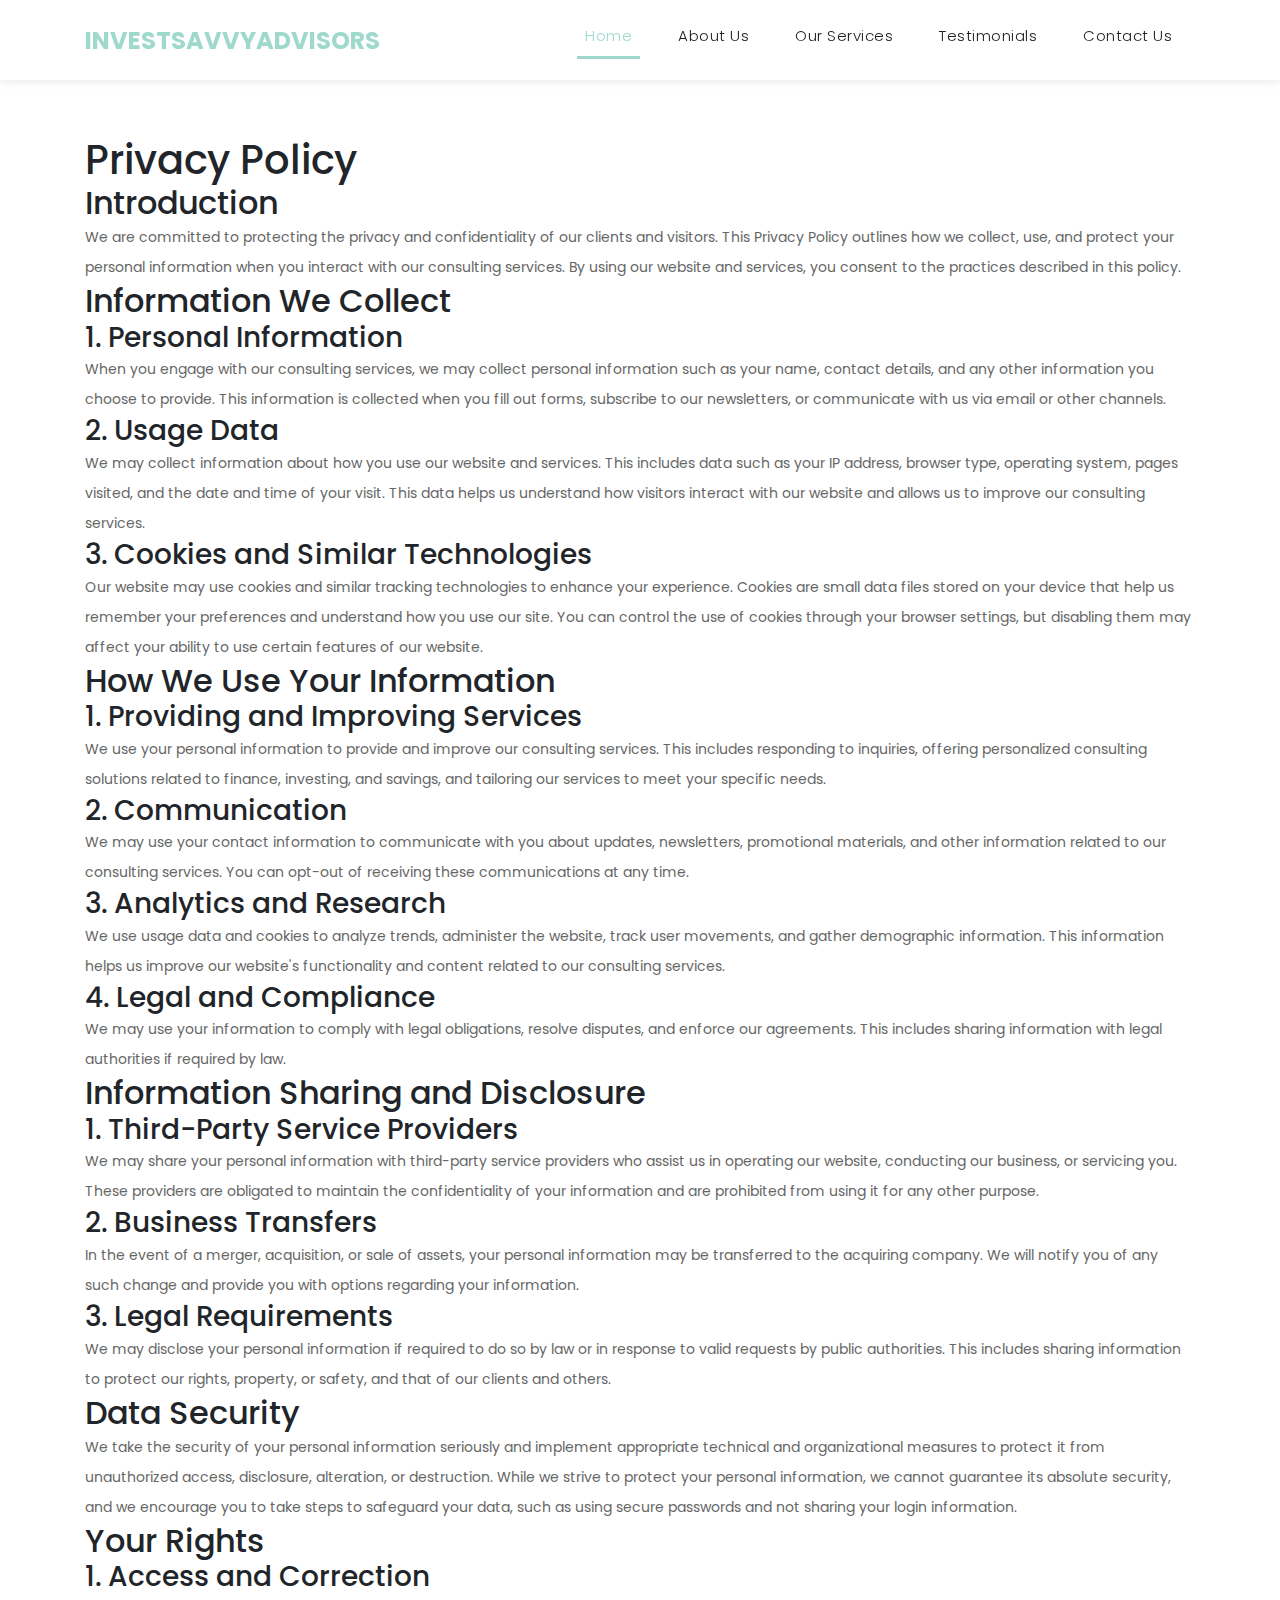
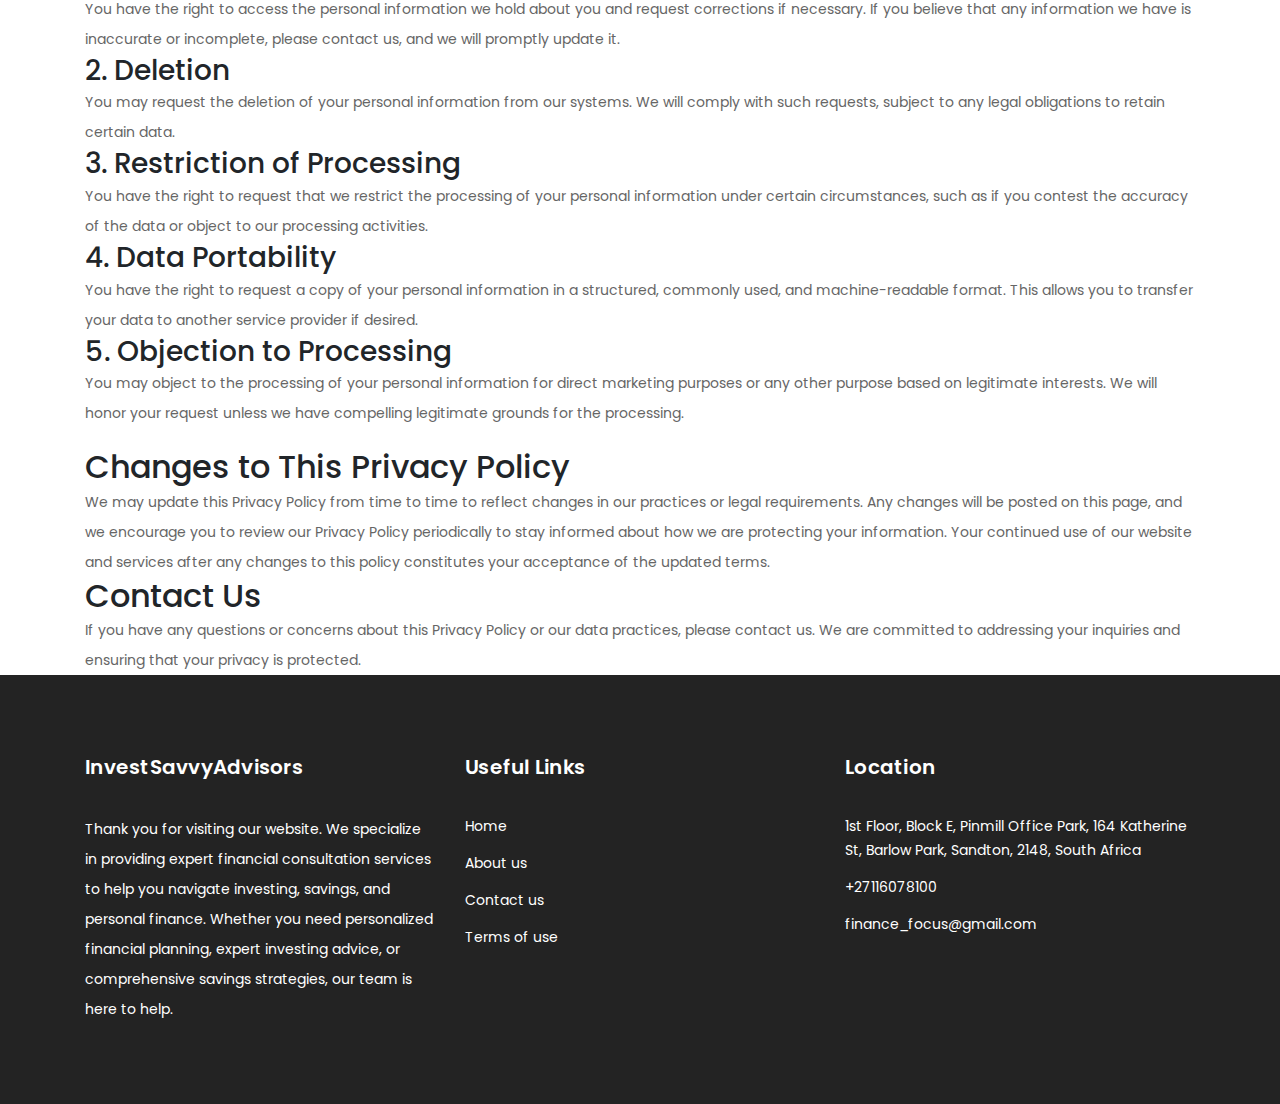
==== privacy-policy.html @ 515e1f96 "WIP" ====
<!DOCTYPE html>
<html lang="en">
    <head>
        <meta charset="utf-8" />
        <meta
            name="viewport"
            content="width=device-width, initial-scale=1, shrink-to-fit=no"
        />
        <meta name="description" content="" />
        <meta name="author" content="TemplateMo" />
        <link
            href="https://fonts.googleapis.com/css?family=Poppins:100,200,300,400,500,600,700,800,900&display=swap"
            rel="stylesheet"
        />

        <title>InvestSavvyAdvisors</title>

        <!-- Bootstrap core CSS -->
        <link href="vendor/bootstrap/css/bootstrap.min.css" rel="stylesheet" />

        <!-- Additional CSS Files -->
        <link rel="stylesheet" href="assets/css/fontawesome.css" />

        <link
            rel="shortcut icon"
            href="assets/images/favicon.png"
            type="image/x-icon"
        />
        <link
            rel="stylesheet"
            href="assets/css/templatemo-finance-business.css"
        />
        <link rel="stylesheet" href="assets/css/owl.css" />
    </head>

    <body>
        <!-- ***** Preloader Start ***** -->
        <div id="preloader">
            <div class="jumper">
                <div></div>
                <div></div>
                <div></div>
            </div>
        </div>
        <!-- ***** Preloader End ***** -->

        <!-- Header -->
        <div class="sub-header">
            <div class="container">
                <div class="row">
                    <div class="col-md-8 col-xs-12">
                        <ul class="left-info">
                            <li>
                                <a href="#"
                                    ><i class="fa fa-clock-o"></i>Mon-Fri
                                    09:00-17:00</a
                                >
                            </li>
                            <li>
                                <a href="#"
                                    ><i class="fa fa-phone"></i>+27116078100</a
                                >
                            </li>
                        </ul>
                    </div>
                </div>
            </div>
        </div>

        <header class="background-header">
            <nav class="navbar navbar-expand-lg">
                <div class="container">
                    <a class="navbar-brand" href="index.html"
                        ><h2>InvestSavvyAdvisors</h2></a
                    >
                    <button
                        class="navbar-toggler"
                        type="button"
                        data-toggle="collapse"
                        data-target="#navbarResponsive"
                        aria-controls="navbarResponsive"
                        aria-expanded="false"
                        aria-label="Toggle navigation"
                    >
                        <span class="navbar-toggler-icon"></span>
                    </button>
                    <div class="collapse navbar-collapse" id="navbarResponsive">
                        <ul class="navbar-nav ml-auto">
                            <li class="nav-item active">
                                <a class="nav-link" href="index.html">Home </a>
                            </li>
                            <li class="nav-item">
                                <a class="nav-link" href="index.html#about"
                                    >About Us</a
                                >
                            </li>
                            <li class="nav-item">
                                <a class="nav-link" href="index.html#services"
                                    >Our Services</a
                                >
                            </li>
                            <li class="nav-item">
                                <a
                                    class="nav-link"
                                    href="index.html#testimonials"
                                    >Testimonials</a
                                >
                            </li>
                            <li class="nav-item">
                                <a class="nav-link" href="index.html#contact"
                                    >Contact Us</a
                                >
                            </li>
                        </ul>
                    </div>
                </div>
            </nav>
        </header>

        <main>
            <article
                class="container additional-wrapper"
                style="margin-top: 70px"
            >
                <div class="page__content" style="padding: 20px 0px">
                    <h1>Privacy Policy</h1>
                    <h2>Introduction</h2>
                    <p>
                        We are committed to protecting the privacy and
                        confidentiality of our clients and visitors. This
                        Privacy Policy outlines how we collect, use, and protect
                        your personal information when you interact with our
                        consulting services. By using our website and services,
                        you consent to the practices described in this policy.
                    </p>

                    <h2>Information We Collect</h2>
                    <h3>1. Personal Information</h3>
                    <p>
                        When you engage with our consulting services, we may
                        collect personal information such as your name, contact
                        details, and any other information you choose to
                        provide. This information is collected when you fill out
                        forms, subscribe to our newsletters, or communicate with
                        us via email or other channels.
                    </p>

                    <h3>2. Usage Data</h3>
                    <p>
                        We may collect information about how you use our website
                        and services. This includes data such as your IP
                        address, browser type, operating system, pages visited,
                        and the date and time of your visit. This data helps us
                        understand how visitors interact with our website and
                        allows us to improve our consulting services.
                    </p>

                    <h3>3. Cookies and Similar Technologies</h3>
                    <p>
                        Our website may use cookies and similar tracking
                        technologies to enhance your experience. Cookies are
                        small data files stored on your device that help us
                        remember your preferences and understand how you use our
                        site. You can control the use of cookies through your
                        browser settings, but disabling them may affect your
                        ability to use certain features of our website.
                    </p>

                    <h2>How We Use Your Information</h2>
                    <h3>1. Providing and Improving Services</h3>
                    <p>
                        We use your personal information to provide and improve
                        our consulting services. This includes responding to
                        inquiries, offering personalized consulting solutions
                        related to finance, investing, and savings, and
                        tailoring our services to meet your specific needs.
                    </p>

                    <h3>2. Communication</h3>
                    <p>
                        We may use your contact information to communicate with
                        you about updates, newsletters, promotional materials,
                        and other information related to our consulting
                        services. You can opt-out of receiving these
                        communications at any time.
                    </p>

                    <h3>3. Analytics and Research</h3>
                    <p>
                        We use usage data and cookies to analyze trends,
                        administer the website, track user movements, and gather
                        demographic information. This information helps us
                        improve our website's functionality and content related
                        to our consulting services.
                    </p>

                    <h3>4. Legal and Compliance</h3>
                    <p>
                        We may use your information to comply with legal
                        obligations, resolve disputes, and enforce our
                        agreements. This includes sharing information with legal
                        authorities if required by law.
                    </p>

                    <h2>Information Sharing and Disclosure</h2>
                    <h3>1. Third-Party Service Providers</h3>
                    <p>
                        We may share your personal information with third-party
                        service providers who assist us in operating our
                        website, conducting our business, or servicing you.
                        These providers are obligated to maintain the
                        confidentiality of your information and are prohibited
                        from using it for any other purpose.
                    </p>

                    <h3>2. Business Transfers</h3>
                    <p>
                        In the event of a merger, acquisition, or sale of
                        assets, your personal information may be transferred to
                        the acquiring company. We will notify you of any such
                        change and provide you with options regarding your
                        information.
                    </p>

                    <h3>3. Legal Requirements</h3>
                    <p>
                        We may disclose your personal information if required to
                        do so by law or in response to valid requests by public
                        authorities. This includes sharing information to
                        protect our rights, property, or safety, and that of our
                        clients and others.
                    </p>

                    <h2>Data Security</h2>
                    <p>
                        We take the security of your personal information
                        seriously and implement appropriate technical and
                        organizational measures to protect it from unauthorized
                        access, disclosure, alteration, or destruction. While we
                        strive to protect your personal information, we cannot
                        guarantee its absolute security, and we encourage you to
                        take steps to safeguard your data, such as using secure
                        passwords and not sharing your login information.
                    </p>

                    <h2>Your Rights</h2>
                    <h3>1. Access and Correction</h3>
                    <p>
                        You have the right to access the personal information we
                        hold about you and request corrections if necessary. If
                        you believe that any information we have is inaccurate
                        or incomplete, please contact us, and we will promptly
                        update it.
                    </p>

                    <h3>2. Deletion</h3>
                    <p>
                        You may request the deletion of your personal
                        information from our systems. We will comply with such
                        requests, subject to any legal obligations to retain
                        certain data.
                    </p>

                    <h3>3. Restriction of Processing</h3>
                    <p>
                        You have the right to request that we restrict the
                        processing of your personal information under certain
                        circumstances, such as if you contest the accuracy of
                        the data or object to our processing activities.
                    </p>

                    <h3>4. Data Portability</h3>
                    <p>
                        You have the right to request a copy of your personal
                        information in a structured, commonly used, and
                        machine-readable format. This allows you to transfer
                        your data to another service provider if desired.
                    </p>

                    <h3>5. Objection to Processing</h3>
                    <p>
                        You may object to the processing of your personal
                        information for direct marketing purposes or any other
                        purpose based on legitimate interests. We will honor
                        your request unless we have compelling legitimate
                        grounds for the processing.
                    </p>
                </div>

                <h2>Changes to This Privacy Policy</h2>
                <p>
                    We may update this Privacy Policy from time to time to
                    reflect changes in our practices or legal requirements. Any
                    changes will be posted on this page, and we encourage you to
                    review our Privacy Policy periodically to stay informed
                    about how we are protecting your information. Your continued
                    use of our website and services after any changes to this
                    policy constitutes your acceptance of the updated terms.
                </p>

                <h2>Contact Us</h2>
                <p>
                    If you have any questions or concerns about this Privacy
                    Policy or our data practices, please contact us. We are
                    committed to addressing your inquiries and ensuring that
                    your privacy is protected.
                </p>
            </article>
        </main>

        <!-- Footer Starts Here -->
        <footer>
            <div class="container">
                <div class="row">
                    <div class="col-md-4 footer-item">
                        <h4>InvestSavvyAdvisors</h4>
                        <p>
                            Thank you for visiting our website. We specialize in
                            providing expert financial consultation services to
                            help you navigate investing, savings, and personal
                            finance. Whether you need personalized financial
                            planning, expert investing advice, or comprehensive
                            savings strategies, our team is here to help.
                        </p>
                    </div>
                    <div class="col-md-4 footer-item">
                        <h4>Useful Links</h4>
                        <ul class="menu-list">
                            <li><a href="index.html">Home</a></li>
                            <li><a href="index.html#about">About us</a></li>
                            <li>
                                <a href="index.html#contact">Contact us</a>
                            </li>
                            <li>
                                <a href="terms-of-use.html">Terms of use</a>
                            </li>
                        </ul>
                    </div>
                    <div class="col-md-4 footer-item">
                        <h4>Location</h4>
                        <ul class="menu-list">
                            <li>
                                <a
                                    >1st Floor, Block E, Pinmill Office Park,
                                    164 Katherine St, Barlow Park, Sandton,
                                    2148, South Africa</a
                                >
                            </li>
                            <li><a>+27116078100</a></li>
                            <li><a>finance_focus@gmail.com</a></li>
                        </ul>
                    </div>
                </div>
            </div>
        </footer>

        <!-- Bootstrap core JavaScript -->
        <script src="vendor/jquery/jquery.min.js"></script>
        <script src="vendor/bootstrap/js/bootstrap.bundle.min.js"></script>

        <!-- Additional Scripts -->
        <script src="assets/js/custom.js"></script>
        <script src="assets/js/owl.js"></script>
        <script src="assets/js/slick.js"></script>
        <script src="assets/js/accordions.js"></script>

        <script language="text/Javascript">
            cleared[0] = cleared[1] = cleared[2] = 0; //set a cleared flag for each field
            function clearField(t) {
                //declaring the array outside of the
                if (!cleared[t.id]) {
                    // function makes it static and global
                    cleared[t.id] = 1; // you could use true and false, but that's more typing
                    t.value = ''; // with more chance of typos
                    t.style.color = '#fff';
                }
            }
        </script>
    </body>
</html>
---- assets/css/templatemo-finance-business.css ----
/* 

TemplateMo - Finance Business

https://templatemo.com/tm-545-finance-business

*/

body {
    font-family: 'Poppins', sans-serif;
    overflow-x: hidden;
    text-rendering: optimizeLegibility;
    -webkit-font-smoothing: antialiased;
    -moz-osx-font-smoothing: grayscale;
}
p {
    margin-bottom: 0px;
    font-size: 14px;
    color: #666666;
    line-height: 30px;
}
a {
    text-decoration: none !important;
}
ul {
    padding: 0;
    margin: 0;
    list-style: none;
}

h1,
h2,
h3,
h4,
h5,
h6 {
    margin: 0px;
}

a.filled-button {
    background-color: #9ed9ccff;
    color: #fff;
    font-size: 13px;
    text-transform: uppercase;
    font-weight: 700;
    padding: 12px 30px;
    border-radius: 30px;
    display: inline-block;
    transition: all 0.3s;
}

a.filled-button:hover {
    background-color: #fff;
    color: #9ed9ccff;
}

a.border-button {
    background-color: transparent;
    color: #fff;
    border: 2px solid #fff;
    font-size: 13px;
    text-transform: uppercase;
    font-weight: 700;
    padding: 10px 28px;
    border-radius: 30px;
    display: inline-block;
    transition: all 0.3s;
}

a.border-button:hover {
    background-color: #fff;
    color: #9ed9ccff;
}

.section-heading {
    text-align: center;
    margin-bottom: 80px;
}

.section-heading h2 {
    font-size: 36px;
    font-weight: 600;
    color: #1e1e1e;
}

.section-heading em {
    font-style: normal;
    color: #9ed9ccff;
}

.section-heading span {
    display: block;
    margin-top: 15px;
    text-transform: uppercase;
    font-size: 15px;
    color: #666;
    letter-spacing: 1px;
}

#preloader {
    overflow: hidden;
    background: #9ed9ccff;
    left: 0;
    right: 0;
    top: 0;
    bottom: 0;
    position: fixed;
    z-index: 9999999;
    color: #fff;
}

#preloader .jumper {
    left: 0;
    top: 0;
    right: 0;
    bottom: 0;
    display: block;
    position: absolute;
    margin: auto;
    width: 50px;
    height: 50px;
}

#preloader .jumper > div {
    background-color: #fff;
    width: 10px;
    height: 10px;
    border-radius: 100%;
    -webkit-animation-fill-mode: both;
    animation-fill-mode: both;
    position: absolute;
    opacity: 0;
    width: 50px;
    height: 50px;
    -webkit-animation: jumper 1s 0s linear infinite;
    animation: jumper 1s 0s linear infinite;
}

#preloader .jumper > div:nth-child(2) {
    -webkit-animation-delay: 0.33333s;
    animation-delay: 0.33333s;
}

#preloader .jumper > div:nth-child(3) {
    -webkit-animation-delay: 0.66666s;
    animation-delay: 0.66666s;
}

@-webkit-keyframes jumper {
    0% {
        opacity: 0;
        -webkit-transform: scale(0);
        transform: scale(0);
    }
    5% {
        opacity: 1;
    }
    100% {
        -webkit-transform: scale(1);
        transform: scale(1);
        opacity: 0;
    }
}

@keyframes jumper {
    0% {
        opacity: 0;
        -webkit-transform: scale(0);
        transform: scale(0);
    }
    5% {
        opacity: 1;
    }
    100% {
        opacity: 0;
    }
}

/* Sub Header Style */

.sub-header {
    background-color: #9ed9ccff;
    height: 46px;
    line-height: 46px;
}

.sub-header ul li {
    display: inline-block;
}

.sub-header ul.left-info li {
    border-left: 1px solid rgba(250, 250, 250, 0.3);
    padding: 0px 20px;
}

.sub-header ul.left-info li:last-child {
    border-right: 1px solid rgba(250, 250, 250, 0.3);
}

.sub-header ul.left-info li i {
    margin-right: 10px;
    font-size: 18px;
}

.sub-header ul.left-info li a {
    color: #fff;
    font-size: 14px;
    font-weight: 600;
}

.sub-header ul.right-icons {
    float: right;
}

.sub-header ul.right-icons li {
    margin-right: -4px;
    width: 46px;
    display: inline-block;
    text-align: center;
    border-right: 1px solid rgba(250, 250, 250, 0.3);
}

.sub-header ul.right-icons li:first-child {
    border-left: 1px solid rgba(250, 250, 250, 0.3);
}

.sub-header ul.right-icons li a {
    color: #fff;
    transition: all 0.3s;
}

.sub-header ul.right-icons li a:hover {
    opacity: 0.75;
}

/* Header Style */
header {
    position: absolute;
    z-index: 99999;
    width: 100%;
    background-color: transparent !important;
    height: 80px;
    -webkit-transition: all 0.3s ease-in-out 0s;
    -moz-transition: all 0.3s ease-in-out 0s;
    -o-transition: all 0.3s ease-in-out 0s;
    transition: all 0.3s ease-in-out 0s;
}
header .navbar {
    padding: 20px 0px;
}
.background-header .navbar {
    padding: 10px 0px;
}
.background-header {
    top: 0;
    position: fixed;
    background-color: #fff !important;
    box-shadow: 0px 1px 10px rgba(0, 0, 0, 0.1);
}
.background-header .navbar-brand h2 {
    color: #9ed9ccff !important;
}
.background-header .navbar-nav a.nav-link {
    color: #1e1e1e !important;
}
.background-header .navbar-nav .nav-link:hover,
.background-header .navbar-nav .active > .nav-link,
.background-header .navbar-nav .nav-link.current,
.background-header .navbar-nav .nav-link.show,
.background-header .navbar-nav .show > .nav-link {
    color: #9ed9ccff !important;
}
.navbar .navbar-brand {
    float: left;
    margin-top: 12px;
    outline: none;
}
.navbar .navbar-brand h2 {
    color: #fff;
    text-transform: uppercase;
    font-size: 24px;
    font-weight: 700;
    -webkit-transition: all 0.3s ease 0s;
    -moz-transition: all 0.3s ease 0s;
    -o-transition: all 0.3s ease 0s;
    transition: all 0.3s ease 0s;
}
.navbar .navbar-brand h2 em {
    font-style: normal;
    font-size: 16px;
}
#navbarResponsive {
    z-index: 999;
}
.navbar-collapse {
    text-align: center;
}
.navbar .navbar-nav .nav-item {
    margin: 0px 15px;
}
.navbar .navbar-nav a.nav-link {
    text-transform: capitalize;
    font-size: 15px;
    font-weight: 300;
    letter-spacing: 0.5px;
    color: #fff;
    transition: all 0.5s;
    margin-top: 5px;
}
.navbar .navbar-nav .nav-link:hover,
.navbar .navbar-nav .active > .nav-link,
.navbar .navbar-nav .nav-link.current,
.navbar .navbar-nav .nav-link.show,
.navbar .navbar-nav .show > .nav-link {
    color: #9ed9ccff;
    border-bottom: 3px solid #9ed9ccff;
}
.navbar .navbar-toggler-icon {
    background-image: none;
}
.navbar .navbar-toggler {
    border-color: #fff;
    background-color: #fff;
    height: 36px;
    outline: none;
    border-radius: 0px;
    position: absolute;
    right: 30px;
    top: 20px;
}
.navbar .navbar-toggler-icon:after {
    content: '\f0c9';
    color: #9ed9ccff;
    font-size: 18px;
    line-height: 26px;
    font-family: 'FontAwesome';
}

/* Banner Style */

.img-fill {
    width: 100%;
    display: block;
    overflow: hidden;
    position: relative;
    text-align: center;
}

.img-fill img {
    min-height: 100%;
    min-width: 100%;
    position: relative;
    display: inline-block;
    max-width: none;
}

*,
*:before,
*:after {
    -webkit-box-sizing: border-box;
    box-sizing: border-box;
    -webkit-font-smoothing: antialiased;
    -moz-osx-font-smoothing: grayscale;
}

.Grid1k {
    padding: 0 15px;
    max-width: 1200px;
    margin: auto;
}

.blocks-box,
.slick-slider {
    margin: 0;
    padding: 0 !important;
}

.slick-slide {
    float: left;
    padding: 0;
}

.Modern-Slider .item .img-fill {
    background-size: cover;
    background-position: center center;
    background-repeat: no-repeat;
    height: 95vh;
}

.Modern-Slider .item-1 .img-fill {
    background-image: url(../images/slide_01.jpg);
}

.Modern-Slider .item-2 .img-fill {
    background-image: url(../images/slide_02.jpg);
}

.Modern-Slider .item-3 .img-fill {
    background-image: url(../images/slide_03.jpg);
}

.Modern-Slider .NextArrow {
    position: absolute;
    top: 50%;
    right: 30px;
    border: 0 none;
    background-color: transparent;
    text-align: center;
    font-size: 36px;
    font-family: 'FontAwesome';
    color: #fff;
    z-index: 5;
    outline: none;
    cursor: pointer;
}

.Modern-Slider .NextArrow:before {
    content: '\f105';
}

.Modern-Slider .PrevArrow {
    position: absolute;
    top: 50%;
    left: 30px;
    border: 0 none;
    background-color: transparent;
    text-align: center;
    font-size: 36px;
    font-family: 'FontAwesome';
    color: #fff;
    z-index: 5;
    outline: none;
    cursor: pointer;
}

.Modern-Slider .PrevArrow:before {
    content: '\f104';
}

ul.slick-dots {
    display: none !important;
}

.Modern-Slider .text-content {
    text-align: left;
    width: 75%;
    position: absolute;
    top: 50%;
    left: 50%;
    transform: translate(-50%, -50%);
}

.Modern-Slider .item h6 {
    margin-bottom: 15px;
    font-size: 22px;
    text-transform: uppercase;
    font-weight: 700;
    letter-spacing: 1px;
    color: #9ed9ccff;
    animation: fadeOutRight 1s both;
}

.Modern-Slider .item h4 {
    margin-bottom: 30px;
    text-transform: uppercase;
    font-size: 44px;
    font-weight: 700;
    letter-spacing: 2.5px;
    color: #fff;
    overflow: hidden;
    animation: fadeOutLeft 1s both;
}

.Modern-Slider .item p {
    max-width: 570px;
    color: #fff;
    font-size: 15px;
    font-weight: 400;
    line-height: 30px;
    margin-bottom: 40px;
}

.Modern-Slider .item a {
    margin: 0 5px;
}

.Modern-Slider .item.slick-active h6 {
    animation: fadeInDown 1s both 1s;
}

.Modern-Slider .item.slick-active h4 {
    animation: fadeInLeft 1s both 1.5s;
}

.Modern-Slider .item.slick-active {
    animation: Slick-FastSwipeIn 1s both;
}

.Modern-Slider .buttons {
    position: relative;
}

.Modern-Slider {
    background: #000;
}

/* ==== Slick Slider Css Ruls === */
.slick-slider {
    position: relative;
    display: block;
    -webkit-user-select: none;
    -moz-user-select: none;
    -ms-user-select: none;
    user-select: none;
    -webkit-touch-callout: none;
    -khtml-user-select: none;
    -ms-touch-action: pan-y;
    touch-action: pan-y;
    -webkit-tap-highlight-color: transparent;
}
.slick-list {
    position: relative;
    display: block;
    overflow: hidden;
    margin: 0;
    padding: 0;
}
.slick-list:focus {
    outline: none;
}
.slick-list.dragging {
    cursor: hand;
}
.slick-slider .slick-track,
.slick-slider .slick-list {
    -webkit-transform: translate3d(0, 0, 0);
    -ms-transform: translate3d(0, 0, 0);
    transform: translate3d(0, 0, 0);
}
.slick-track {
    position: relative;
    top: 0;
    left: 0;
    display: block;
}
.slick-track:before,
.slick-track:after {
    display: table;
    content: '';
}
.slick-track:after {
    clear: both;
}
.slick-loading .slick-track {
    visibility: hidden;
}
.slick-slide {
    display: none;
    float: left /* If RTL Make This Right */;
    height: 100%;
    min-height: 1px;
}
.slick-slide.dragging img {
    pointer-events: none;
}
.slick-initialized .slick-slide {
    display: block;
}
.slick-loading .slick-slide {
    visibility: hidden;
}
.slick-vertical .slick-slide {
    display: block;
    height: auto;
    border: 1px solid transparent;
}

/* Request Form */

.request-form {
    background-color: #9ed9ccff;
    padding: 40px 0px;
    color: #fff;
}

.request-form h4 {
    font-size: 22px;
    font-weight: 600;
}

.request-form span {
    font-size: 15px;
    font-weight: 400;
    display: inline-block;
    margin-top: 10px;
}

.request-form a.border-button {
    margin-top: 12px;
    float: right;
}

/* Services */

.services {
    margin-top: 140px;
}

.service-item img {
    width: 100%;
    overflow: hidden;
}

.service-item .down-content {
    background-color: #f7f7f7;
    padding: 30px;
}

.service-item .down-content h4 {
    font-size: 20px;
    font-weight: 700;
    letter-spacing: 0.25px;
    margin-bottom: 15px;
}

.service-item .down-content p {
    margin-bottom: 20px;
}

/* Fun Facts */

.fun-facts {
    margin-top: 140px;
    background-image: url(../images/fun-facts-bg.jpg);
    background-position: center center;
    background-repeat: no-repeat;
    background-size: cover;
    background-attachment: fixed;
    padding: 140px 0px;
    color: #fff;
}

.fun-facts span {
    text-transform: uppercase;
    font-size: 15px;
    color: #fff;
    letter-spacing: 1px;
    margin-bottom: 10px;
    display: block;
}

.fun-facts h2 {
    font-size: 36px;
    font-weight: 600;
    margin-bottom: 35px;
}

.fun-facts em {
    font-style: normal;
    color: #9ed9ccff;
}

.fun-facts p {
    color: #fff;
    margin-bottom: 40px;
}

.fun-facts .left-content {
    margin-right: 45px;
}

.count-area-content {
    text-align: center;
    background-color: rgba(250, 250, 250, 0.1);
    padding: 25px 30px 35px 30px;
    margin: 15px 0px;
}

.count-digit {
    margin: 5px 0px;
    color: #9ed9ccff;
    font-weight: 700;
    font-size: 36px;
}
.count-title {
    font-size: 20px;
    font-weight: 600;
    color: #fff;
    letter-spacing: 0.5px;
}

/* More Info */

.more-info {
    margin-top: 140px;
}

.more-info .left-image img {
    width: 100%;
    overflow: hidden;
}

.more-info .more-info-content {
    background-color: #f7f7f7;
}

.about-info .more-info-content {
    background-color: transparent;
}

.about-info .right-content {
    padding: 0px !important;
    margin-right: 30px;
}

.more-info .right-content {
    padding: 45px 45px 45px 30px;
}

.more-info .right-content span {
    text-transform: uppercase;
    font-size: 15px;
    color: #666;
    letter-spacing: 1px;
    margin-bottom: 10px;
    display: block;
}

.more-info .right-content h2 {
    font-size: 36px;
    font-weight: 600;
    margin-bottom: 35px;
}

.more-info .right-content em {
    font-style: normal;
    color: #9ed9ccff;
}

.more-info .right-content p {
    margin-bottom: 30px;
}

/* Testimonials Style */

.about-testimonials {
    margin-top: 0px !important;
}

.testimonials {
    margin-top: 140px;
    background-color: #f7f7f7;
    padding: 140px 0px;
}
.testimonial-item .inner-content {
    text-align: center;
    background-color: #fff;
    padding: 30px;
    border-radius: 5px;
}
.testimonial-item p {
    font-size: 14px;
    font-weight: 400;
}
.testimonial-item h4 {
    font-size: 19px;
    font-weight: 700;
    color: #1e1e1e;
    letter-spacing: 0.5px;
    margin-bottom: 0px;
}
.testimonial-item span {
    display: inline-block;
    margin-top: 8px;
    font-weight: 600;
    font-size: 14px;
    color: #9ed9ccff;
}
.testimonial-item img {
    max-width: 100px;
    height: 100px;
    object-fit: cover;
    border-radius: 50%;
    margin: 25px auto 0px auto;
}

/* Call Back Style */

.callback-services {
    border-top: 1px solid #eee;
    padding-top: 140px;
}

.contact-us {
    background-color: #f7f7f7;
    padding: 140px 0px;
}

.contact-us .contact-form {
    background-color: transparent !important;
    padding: 0 !important;
}

.callback-form {
    margin-top: 140px;
}

.callback-form .contact-form {
    background-color: #9ed9ccff;
    padding: 60px;
    border-radius: 5px;
    text-align: center;
}

.callback-form .contact-form input {
    border-radius: 20px;
    height: 40px;
    line-height: 40px;
    display: inline-block;
    padding: 0px 15px;
    color: #6a6a6a;
    font-size: 13px;
    text-transform: none;
    box-shadow: none;
    border: none;
    margin-bottom: 35px;
}

#email {
    margin-bottom: 0;
}

@media (max-width: 772px) {
    #email {
        margin-bottom: 10px;
    }
}

.callback-form .contact-form input:focus {
    outline: none;
    box-shadow: none;
    border: none;
}

.callback-form .contact-form textarea {
    border-radius: 20px;
    height: 120px;
    max-height: 200px;
    min-height: 120px;
    display: inline-block;
    padding: 15px;
    color: #6a6a6a;
    font-size: 13px;
    text-transform: none;
    box-shadow: none;
    border: none;
    margin-bottom: 35px;
}

.callback-form .contact-form textarea:focus {
    outline: none;
    box-shadow: none;
    border: none;
}

.callback-form .contact-form ::-webkit-input-placeholder {
    /* Edge */
    color: #aaa;
}
.callback-form .contact-form :-ms-input-placeholder {
    /* Internet Explorer 10-11 */
    color: #aaa;
}
.callback-form .contact-form ::placeholder {
    color: #aaa;
}

.callback-form .contact-form button.border-button {
    background-color: transparent;
    color: #fff;
    border: 2px solid #fff;
    font-size: 13px;
    text-transform: uppercase;
    font-weight: 700;
    padding: 10px 28px;
    border-radius: 30px;
    display: inline-block;
    transition: all 0.3s;
    outline: none;
    box-shadow: none;
    text-shadow: none;
    cursor: pointer;
}

.callback-form .contact-form button.border-button:hover {
    background-color: #fff;
    color: #9ed9ccff;
}

.contact-us .contact-form button.filled-button {
    background-color: #9ed9ccff;
    color: #fff;
    border: none;
    font-size: 13px;
    text-transform: uppercase;
    font-weight: 700;
    padding: 12px 30px;
    border-radius: 30px;
    display: inline-block;
    transition: all 0.3s;
    outline: none;
    box-shadow: none;
    text-shadow: none;
    cursor: pointer;
}

.contact-us .contact-form button.filled-button:hover {
    background-color: #fff;
    color: #9ed9ccff;
}

/* Partners Style */

.contact-partners {
    margin-top: -8px !important;
}

.partners {
    margin-top: 140px;
    background-color: #f7f7f7;
    padding: 60px 0px;
}

.partners .owl-item {
    text-align: center;
    cursor: pointer;
}

.partners .partner-item img {
    max-width: 156px;
    margin: auto;
}

/* Footer Style */

footer {
    background-color: #232323;
    padding: 80px 0px;
    color: #fff;
}

footer h4 {
    color: #fff;
    font-size: 20px;
    font-weight: 600;
    letter-spacing: 0.25px;
    margin-bottom: 35px;
}
footer p {
    color: #fff;
}

footer ul.social-icons {
    margin-top: 25px;
}

footer ul.social-icons li {
    display: inline-block;
    margin-right: 5px;
}

footer ul.social-icons li:last-child {
    margin-right: 0px;
}

footer ul.social-icons li a {
    width: 34px;
    height: 34px;
    display: inline-block;
    line-height: 34px;
    text-align: center;
    background-color: #fff;
    color: #232323;
    border-radius: 50%;
    transition: all 0.3s;
}

footer ul.social-icons li a:hover {
    background-color: #9ed9ccff;
}

footer ul.menu-list li {
    margin-bottom: 13px;
}

footer ul.menu-list li:last-child {
    margin-bottom: 0px;
}

footer ul.menu-list li a {
    font-size: 14px;
    color: #fff;
    transition: all 0.3s;
}

footer ul.menu-list li a:hover {
    color: #9ed9ccff;
}

footer .contact-form input {
    border-radius: 20px;
    height: 40px;
    line-height: 40px;
    display: inline-block;
    padding: 0px 15px;
    color: #aaa !important;
    background-color: #343434;
    font-size: 13px;
    text-transform: none;
    box-shadow: none;
    border: none;
    margin-bottom: 15px;
}

footer .contact-form input:focus {
    outline: none;
    box-shadow: none;
    border: none;
    background-color: #343434;
}

footer .contact-form textarea {
    border-radius: 20px;
    height: 120px;
    max-height: 200px;
    min-height: 120px;
    display: inline-block;
    padding: 15px;
    color: #aaa !important;
    background-color: #343434;
    font-size: 13px;
    text-transform: none;
    box-shadow: none;
    border: none;
    margin-bottom: 15px;
}

footer .contact-form textarea:focus {
    outline: none;
    box-shadow: none;
    border: none;
    background-color: #343434;
}

footer .contact-form ::-webkit-input-placeholder {
    /* Edge */
    color: #aaa;
}
footer .contact-form :-ms-input-placeholder {
    /* Internet Explorer 10-11 */
    color: #aaa;
}
footer .contact-form ::placeholder {
    color: #aaa;
}

footer .contact-form button.filled-button {
    background-color: transparent;
    color: #fff;
    background-color: #9ed9ccff;
    border: none;
    font-size: 13px;
    text-transform: uppercase;
    font-weight: 700;
    padding: 12px 30px;
    border-radius: 30px;
    display: inline-block;
    transition: all 0.3s;
    outline: none;
    box-shadow: none;
    text-shadow: none;
    cursor: pointer;
}

footer .contact-form button.filled-button:hover {
    background-color: #fff;
    color: #9ed9ccff;
}

/* Sub-footer Style */

.sub-footer {
    background-color: #343434;
    text-align: center;
    padding: 25px 0px;
}

.sub-footer p {
    color: #fff;
    font-weight: 300;
    letter-spacing: 0.5px;
}

.sub-footer a {
    color: #fff;
}

.page-heading {
    text-align: center;
    background-image: url(../images/page-heading-bg.jpg);
    background-position: center center;
    background-repeat: no-repeat;
    background-size: cover;
    padding: 230px 0px 150px 0px;
    color: #fff;
}

.page-heading h1 {
    text-transform: capitalize;
    font-size: 36px;
    font-weight: 700;
    letter-spacing: 2px;
    margin-bottom: 18px;
}

.page-heading span {
    font-size: 15px;
    text-transform: uppercase;
    letter-spacing: 1px;
    color: #fff;
    display: block;
}

/* team */

.team {
    background-color: #f7f7f7;
    margin-top: 140px;
    margin-bottom: -140px;
    padding: 120px 0px;
}

.team-item img {
    width: 100%;
    overflow: hidden;
}

.team-item .down-content {
    background-color: #fff;
    padding: 30px;
}

.team-item .down-content h4 {
    font-size: 20px;
    font-weight: 700;
    letter-spacing: 0.25px;
    margin-bottom: 10px;
}

.team-item .down-content span {
    color: #9ed9ccff;
    font-weight: 600;
    font-size: 14px;
    display: block;
    margin-bottom: 15px;
}

.team-item .down-content p {
    margin-bottom: 20px;
}

/* Single Service */

.single-services {
    margin-top: 140px;
}

#tabs ul {
    margin: 0;
    padding: 0;
}
#tabs ul li {
    margin-bottom: 10px;
    display: inline-block;
    width: 100%;
}
#tabs ul li:last-child {
    margin-bottom: 0px;
}
#tabs ul li a {
    text-transform: capitalize;
    width: 100%;
    padding: 30px 30px;
    display: inline-block;
    background-color: #9ed9ccff;
    font-size: 20px;
    color: #121212;
    letter-spacing: 0.5px;
    font-weight: 700;
    transition: all 0.3s;
}
#tabs ul li a i {
    float: right;
    margin-top: 5px;
}
#tabs ul .ui-tabs-active span {
    background: #faf5b2;
    border: #faf5b2;
    line-height: 90px;
    border-bottom: none;
}
#tabs ul .ui-tabs-active a {
    color: #fff;
}
#tabs ul .ui-tabs-active span {
    color: #1e1e1e;
}
.tabs-content {
    margin-left: 30px;
    text-align: left;
    display: inline-block;
    transition: all 0.3s;
}
.tabs-content img {
    max-width: 100%;
    overflow: hidden;
}
.tabs-content h4 {
    font-size: 20px;
    font-weight: 700;
    letter-spacing: 0.25px;
    margin-bottom: 15px;
    margin-top: 30px;
}
.tabs-content p {
    font-size: 14px;
    color: #7a7a7a;
    margin-bottom: 0px;
}

/* Contact Information */

.contact-information {
    margin-top: 140px;
}

.contact-information .contact-item {
    padding: 60px 30px;
    background-color: #f7f7f7;
    text-align: center;
}

.contact-information .contact-item i {
    color: #9ed9ccff;
    font-size: 48px;
    margin-bottom: 40px;
}

.contact-information .contact-item h4 {
    font-size: 20px;
    font-weight: 700;
    letter-spacing: 0.25px;
    margin-bottom: 15px;
}

.contact-information .contact-item p {
    margin-bottom: 20px;
}

.contact-information .contact-item a {
    font-weight: 600;
    color: #9ed9ccff;
    font-size: 15px;
}

/* Responsive Style */
@media (max-width: 768px) {
    .sub-header {
        display: none;
    }
    .Modern-Slider .item h6 {
        margin-bottom: 15px;
        font-size: 18px;
    }
    .Modern-Slider .item h4 {
        margin-bottom: 25px;
        font-size: 28px;
        line-height: 36px;
        letter-spacing: 1px;
    }
    .Modern-Slider .item p {
        max-width: 570px;
        line-height: 25px;
        margin-bottom: 30px;
    }
    .Modern-Slider .NextArrow {
        right: 5px;
    }
    .Modern-Slider .PrevArrow {
        left: 5px;
    }
    .request-form {
        text-align: center;
    }
    .request-form a.border-button {
        float: none;
        margin-top: 30px;
    }
    .services .service-item {
        margin-bottom: 30px;
    }
    .fun-facts .left-content {
        margin-right: 0px;
        margin-bottom: 30px;
    }
    .more-info .right-content {
        padding: 30px;
    }
    footer {
        padding: 80px 0px 20px 0px;
    }
    footer .footer-item {
        border-bottom: 1px solid #343434;
        margin-bottom: 30px;
        padding-bottom: 30px;
    }
    footer .last-item {
        border-bottom: none;
    }
    .about-info .right-content {
        margin-right: 0px;
        margin-bottom: 30px;
    }
    .team .team-item {
        margin-bottom: 30px;
    }
    .tabs-content {
        margin-left: 0px;
        margin-top: 30px;
    }
    .contact-item {
        margin-bottom: 30px;
    }
}

@media (max-width: 992px) {
    .navbar .navbar-brand {
        position: absolute;
        left: 30px;
        top: 10px;
    }
    .navbar .navbar-brand {
        width: auto;
    }
    .navbar:after {
        display: none;
    }
    #navbarResponsive {
        z-index: 99999;
        position: absolute;
        top: 80px;
        left: 0;
        width: 100%;
        text-align: center;
        background-color: #fff;
        box-shadow: 0px 10px 10px rgba(0, 0, 0, 0.1);
    }
    .navbar .navbar-nav .nav-item {
        border-bottom: 1px solid #eee;
    }
    .navbar .navbar-nav .nav-item:last-child {
        border-bottom: none;
    }
    .navbar .navbar-nav a.nav-link {
        padding: 15px 0px;
        color: #1e1e1e !important;
    }
    .navbar .navbar-nav .nav-link:hover,
    .navbar .navbar-nav .active > .nav-link,
    .navbar .navbar-nav .nav-link.current,
    .navbar .navbar-nav .nav-link.show,
    .navbar .navbar-nav .show > .nav-link {
        color: #9ed9ccff !important;
        border-bottom: none !important;
    }
}
.cookie-wrapper {
    position: fixed;
    bottom: 0px;
    right: 0;
    width: 100%;
    background: #fff;
    padding: 15px 25px 22px;
    transition: right 0.3s ease;
    box-shadow: 0 5px 10px rgb(0, 0, 0);
    z-index: 999;
}

.cookie-wrapper * {
    font-family: 'Raleway', sans-serif;
}

.cookie-wrapper .show {
    right: 20px;
}

.hidden {
    display: none;
}
header i {
    color: #e94b3cff;
    font-size: 32px;
    text-align: center;
}
header h2 {
    color: #e94b3cff;
    font-weight: 500;
    text-align: center;
}
.data {
    text-align: center;
}
.data p a {
    color: #e94b3cff;
    text-decoration: none;
    text-align: center !important;
}
.data p a:hover {
    text-decoration: underline;
}
.buttons {
    padding: 20px 0px;
    text-align: center;
}
.buttons .cookie-button {
    border: 2px solid #e94b3cff;
    color: #fff;
    padding: 8px 0;
    background: #e94b3cff;
    cursor: pointer;
    width: calc(100% / 2 - 10px);
    transition: all 0.5s ease;
    max-width: 150px;
    border-radius: 0px;
}
.buttons #acceptBtn:hover {
    background-color: transparent;
    color: #e94b3cff;
}
#declineBtn {
    background-color: #fff;
    color: #e94b3cff;
}
#declineBtn:hover {
    background-color: #e94b3cff;
    color: #fff;
}
/* Footer Style */
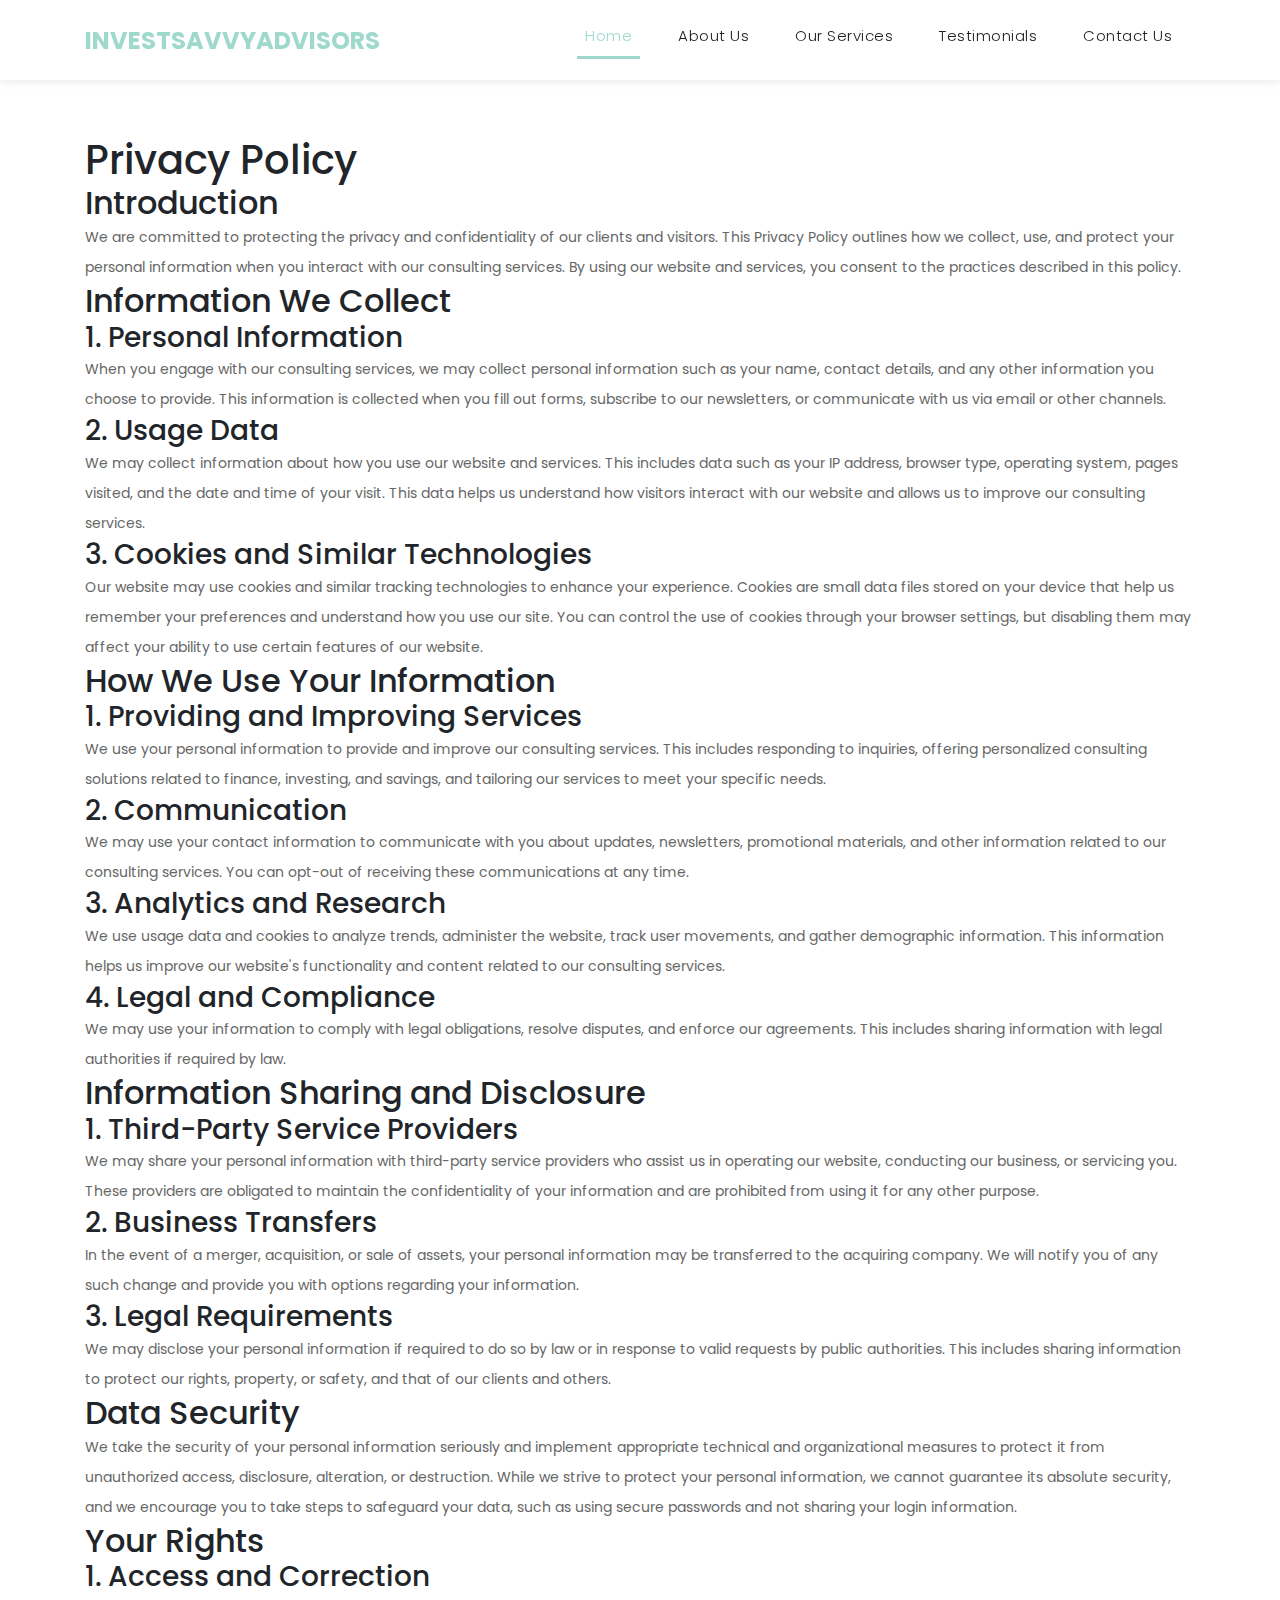
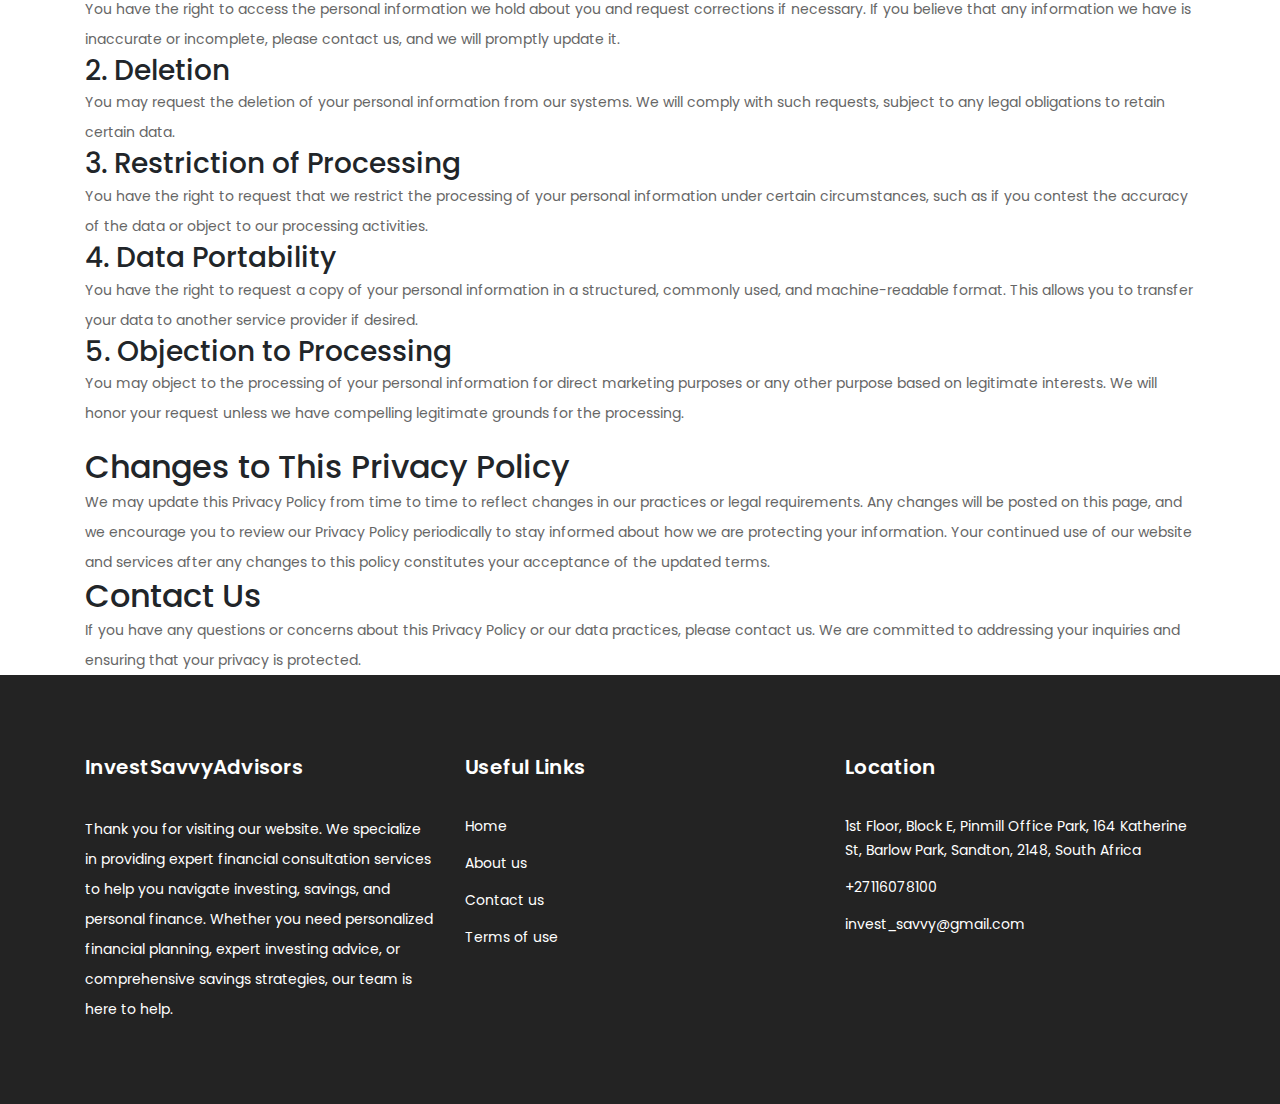
==== commit f9360bb2: "WIP" ====
--- a/privacy-policy.html
+++ b/privacy-policy.html
@@ -347,7 +347,7 @@
                                 >
                             </li>
                             <li><a>+27116078100</a></li>
-                            <li><a>finance_focus@gmail.com</a></li>
+                            <li><a>invest_savvy@gmail.com</a></li>
                         </ul>
                     </div>
                 </div>
